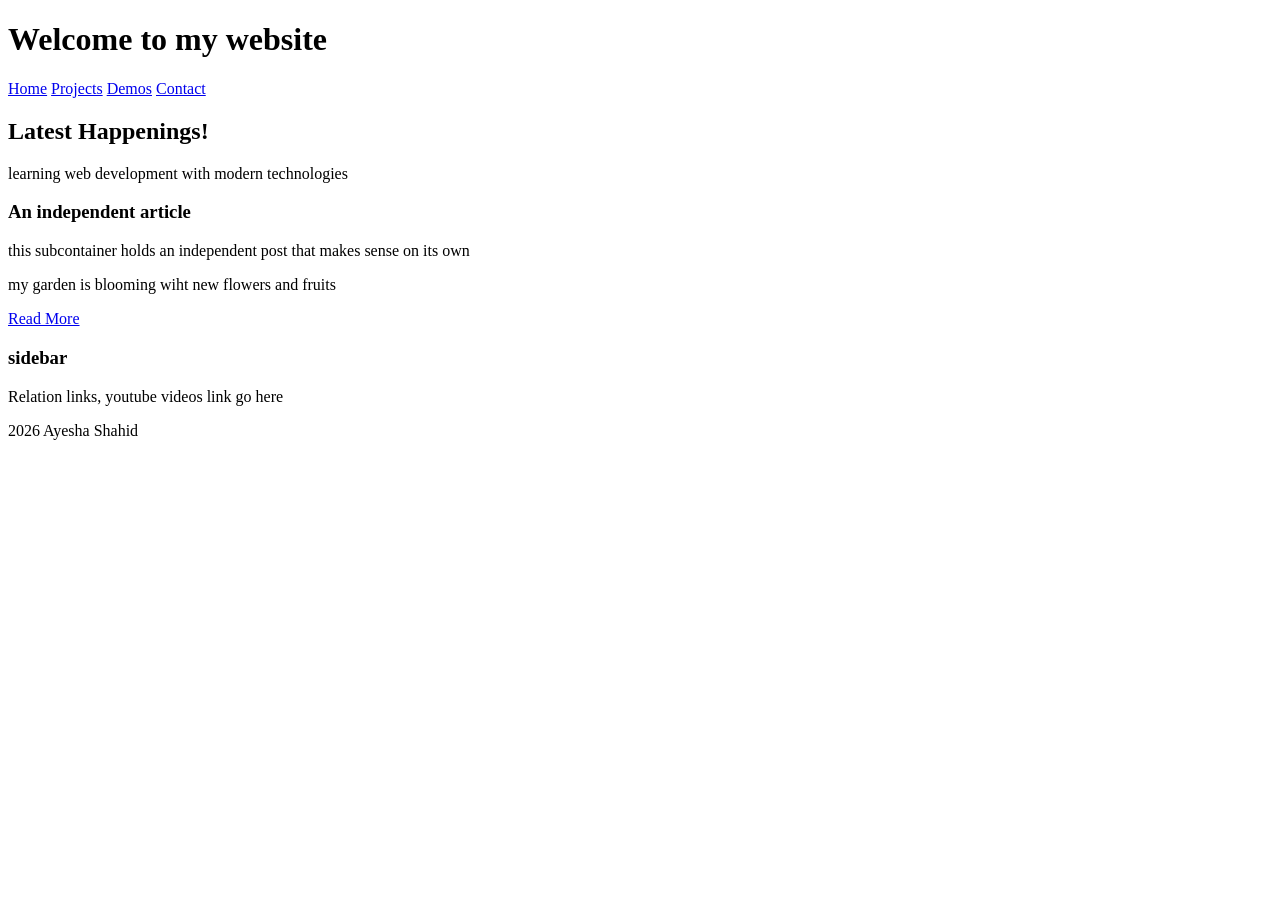
==== HTML/personal_website.html @ a0c761a7 "personal website" ====
<!DOCTYPE html>
<html lang = "en">
    <head>
        <meta charset="UTF-8">
        <meta name="viewport" content="width = device-width, initial-scale=1.0">
        <title>My Portfolio</title>
        <style>

        </style>
    </head>
    <body>
        <header>
            <h1>Welcome to my website</h1>
        </header>
        <nav>
            <a href="#">Home</a>
            <a href="#">Projects</a>
            <a href="#">Demos</a>
            <a href="#">Contact</a>
        </nav>
        <div class="layout-wrapper">
            <main>
                <h2>Latest Happenings!</h2>
                <p>learning web development with modern technologies</p>
                <article>
                    <h3>
                        An independent article
                    </h3>
                    <p>this subcontainer holds an independent post that makes sense on its own</p>
                    <p>my garden is blooming wiht new flowers and fruits</p>
                    <a href="#">Read More</a>
                </article>
            </main>
            <aside>
                <h3>sidebar</h3>
                <p>Relation links, youtube videos link go here</p>
            </aside>
        </div>
        <footer>
            <p>2026 Ayesha Shahid</p>
        </footer>

    </body>
</html>
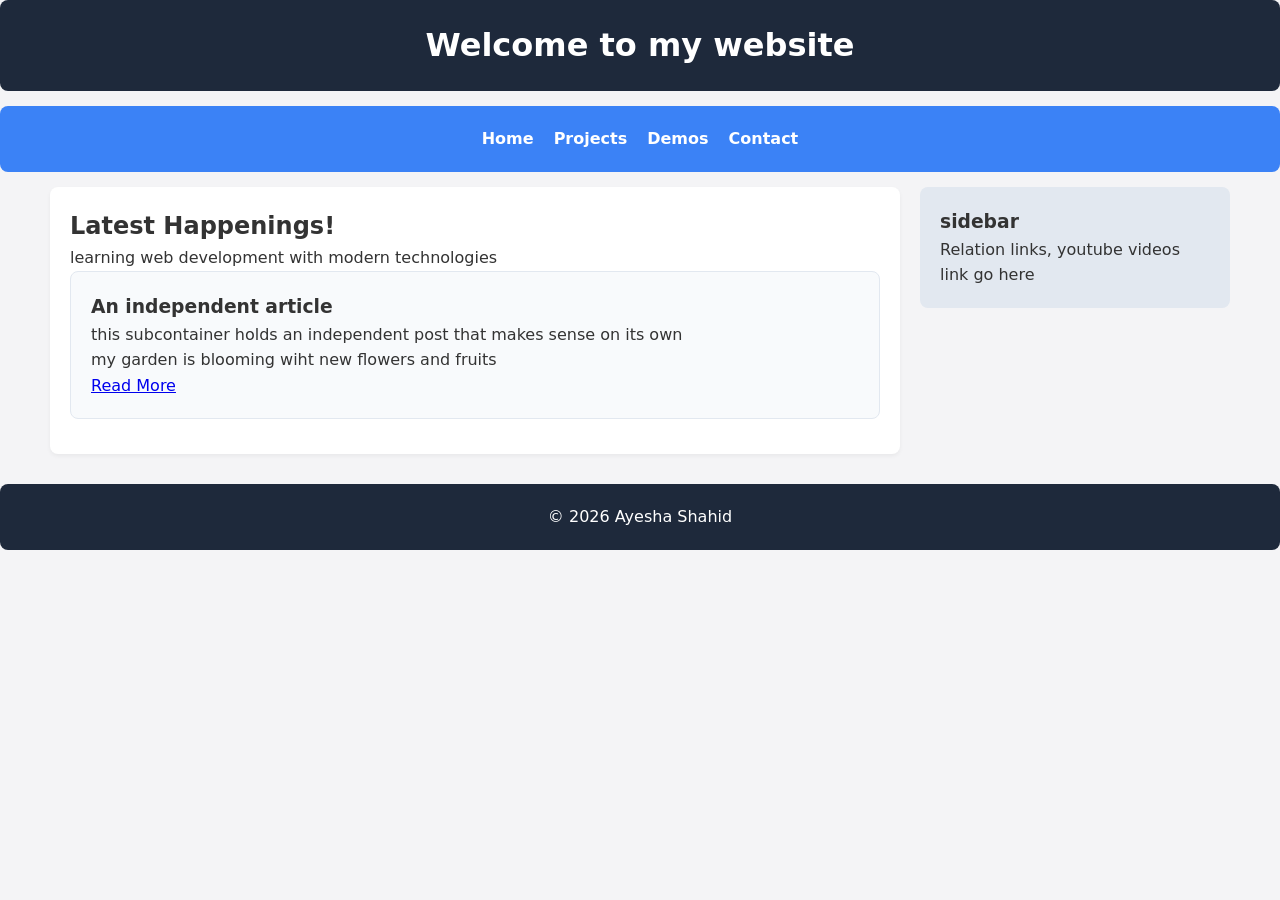
==== commit 6d03993c: "personal website" ====
--- a/HTML/personal_website.html
+++ b/HTML/personal_website.html
@@ -5,8 +5,47 @@
         <meta name="viewport" content="width = device-width, initial-scale=1.0">
         <title>My Portfolio</title>
         <style>
+        /* Base Reset */
+        * { box-sizing: border-box; margin: 0; padding: 0; }
+        body { font-family: system-ui, sans-serif; background: #f4f4f6; color: #333; line-height: 1.6; }
 
-        </style>
+        /* Typography & Spacing helpers */
+        header, nav, main, aside, footer, article { padding: 20px; border-radius: 8px; margin-bottom: 15px; }
+
+        /* 1. Header & Navigation */
+        header { background: #1e293b; color: white; text-align: center; }
+        nav { background: #3b82f6; display: flex; gap: 20px; justify-content: center; }
+        nav a { color: white; text-decoration: none; font-weight: bold; }
+        nav a:hover { text-decoration: underline; font-weight: lighter; }
+
+        /* 2. THE FLEXBOX LAYOUT CONTAINER */
+        /* We use a generic 'div' here because it serves purely for CSS layout alignment */
+        .layout-wrapper {
+            display: flex;
+            flex-direction: row;
+            gap: 20px;
+            max-width: 1200px;
+            margin: 0 auto 15px auto;
+            padding: 0 10px;
+        }
+
+        /* 3. Main Content Area (Takes 3x space) */
+        main { background: white; flex: 3; box-shadow: 0 2px 4px rgba(0,0,0,0.05); }
+        article { background: #f8fafc; border: 1px solid #e2e8f0; }
+
+        /* 4. Sidebar Area (Takes 1x space) */
+        aside { background: #e2e8f0; flex: 1; height: fit-content; }
+
+        /* 5. Footer */
+        footer { background: #1e293b; color: white; text-align: center; margin-bottom: 0; }
+
+        /* 6. Responsive Breakdown for Mobile Devices */
+        @media (max-width: 768px) {
+            .layout-wrapper {
+                flex-direction: column; /* Stacks sidebar under content on mobile */
+            }
+        }
+    </style>
     </head>
     <body>
         <header>
@@ -37,7 +76,7 @@
             </aside>
         </div>
         <footer>
-            <p>2026 Ayesha Shahid</p>
+            <p>&copy; 2026 Ayesha Shahid</p>
         </footer>
 
     </body>
